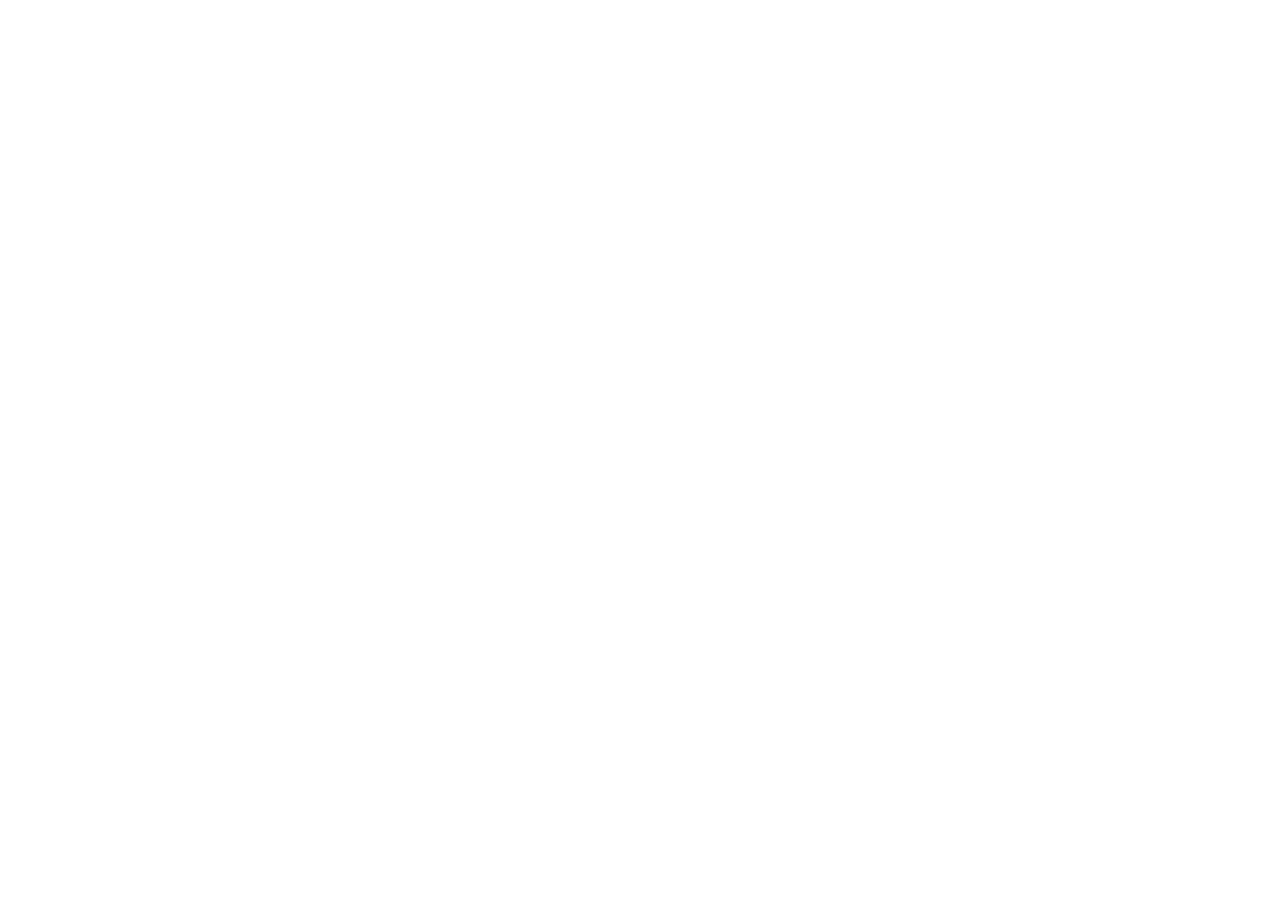
==== image-resize/index.html @ 2c12d42d "添加文件夹" ====
<!DOCTYPE html>
<html>
  <head>
    <meta charset="utf-8">
    <link href="/jingwei_static/favicon.ico" rel="shortcut icon">
    <title>经纬</title>
  </head>
  <body>
    <div id="app"></div>
    <!-- built files will be auto injected -->
  </body>
</html>
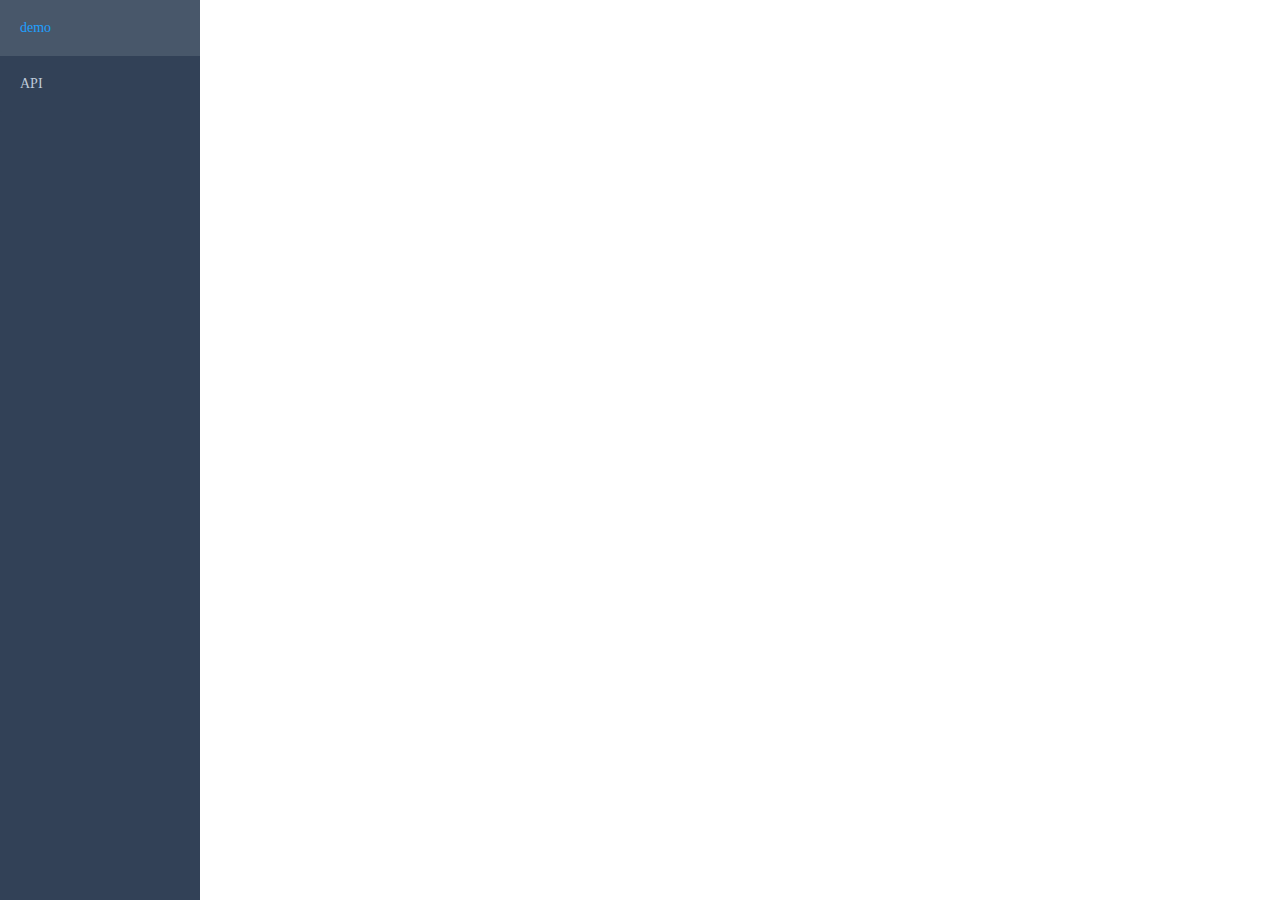
==== commit 37abd614: "调整路径" ====
--- a/image-resize/index.html
+++ b/image-resize/index.html
@@ -1,12 +1 @@
-<!DOCTYPE html>
-<html>
-  <head>
-    <meta charset="utf-8">
-    <link href="/jingwei_static/favicon.ico" rel="shortcut icon">
-    <title>经纬</title>
-  </head>
-  <body>
-    <div id="app"></div>
-    <!-- built files will be auto injected -->
-  </body>
-</html>
+<!DOCTYPE html><html><head><meta charset=utf-8><title>resize-demo</title><link href=/image-resize/static/css/app.52041656d45a1945c3dd403d85046d2b.css rel=stylesheet></head><body style=margin:0><div id=app></div><script type=text/javascript src=/image-resize/static/js/manifest.8452fa7ae964bdbd31eb.js></script><script type=text/javascript src=/image-resize/static/js/vendor.1895e74c8645fabc90dc.js></script><script type=text/javascript src=/image-resize/static/js/app.2490c1f1fcf58ed22faa.js></script></body></html>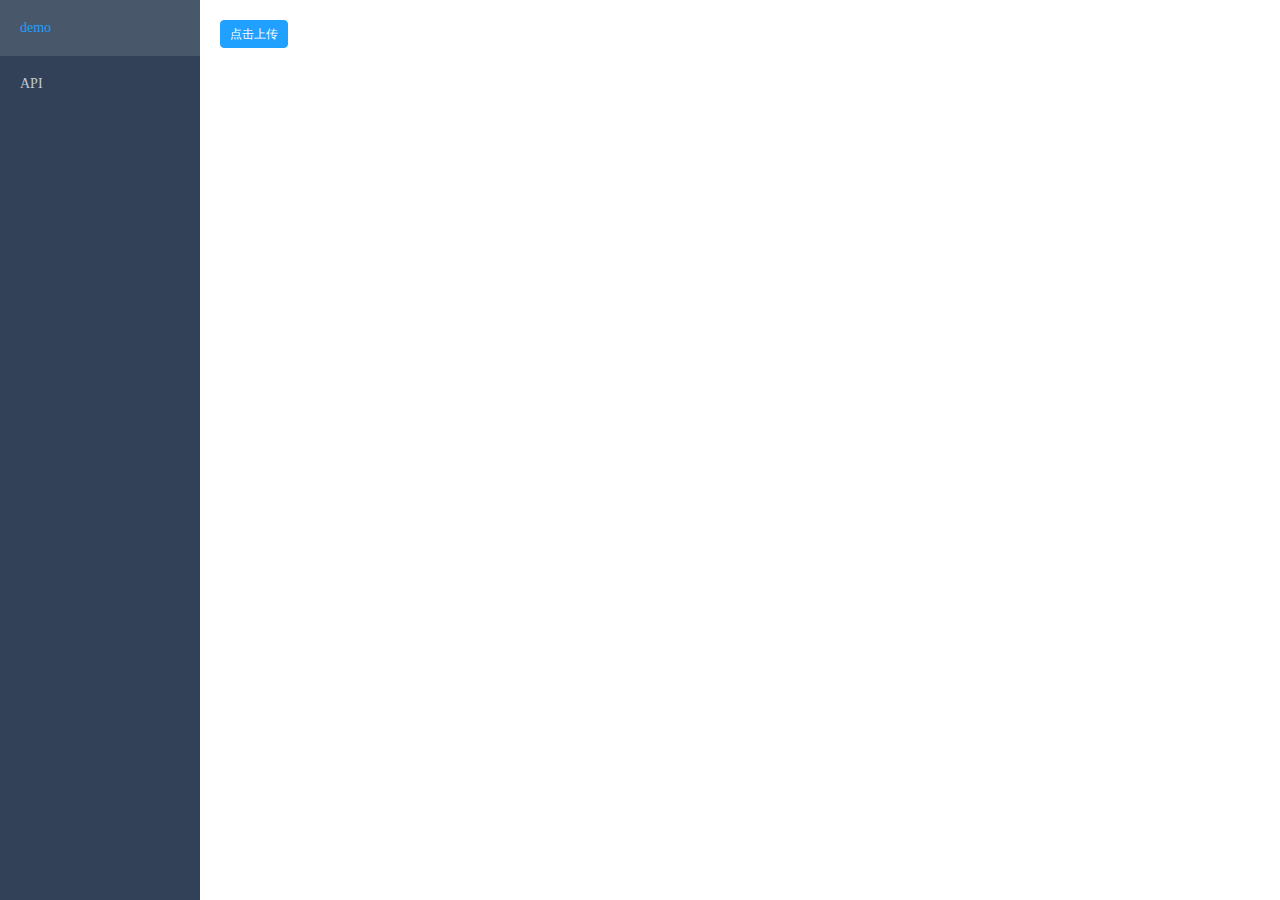
==== commit e92ec9bf: "修改demo" ====
--- a/image-resize/index.html
+++ b/image-resize/index.html
@@ -1 +1 @@
-<!DOCTYPE html><html><head><meta charset=utf-8><title>resize-demo</title><link href=/image-resize/static/css/app.52041656d45a1945c3dd403d85046d2b.css rel=stylesheet></head><body style=margin:0><div id=app></div><script type=text/javascript src=/image-resize/static/js/manifest.8452fa7ae964bdbd31eb.js></script><script type=text/javascript src=/image-resize/static/js/vendor.1895e74c8645fabc90dc.js></script><script type=text/javascript src=/image-resize/static/js/app.2490c1f1fcf58ed22faa.js></script></body></html>+<!DOCTYPE html><html><head><meta charset=utf-8><title>resize-demo</title><link href=/image-resize/static/css/app.03c7a35ee4ce0e538c39bd7b126df912.css rel=stylesheet></head><body style=margin:0><div id=app></div><script type=text/javascript src=/image-resize/static/js/manifest.0079b2f3c5c698a9a1c2.js></script><script type=text/javascript src=/image-resize/static/js/vendor.1895e74c8645fabc90dc.js></script><script type=text/javascript src=/image-resize/static/js/app.bf51016a83b0d3e9c22b.js></script></body></html>